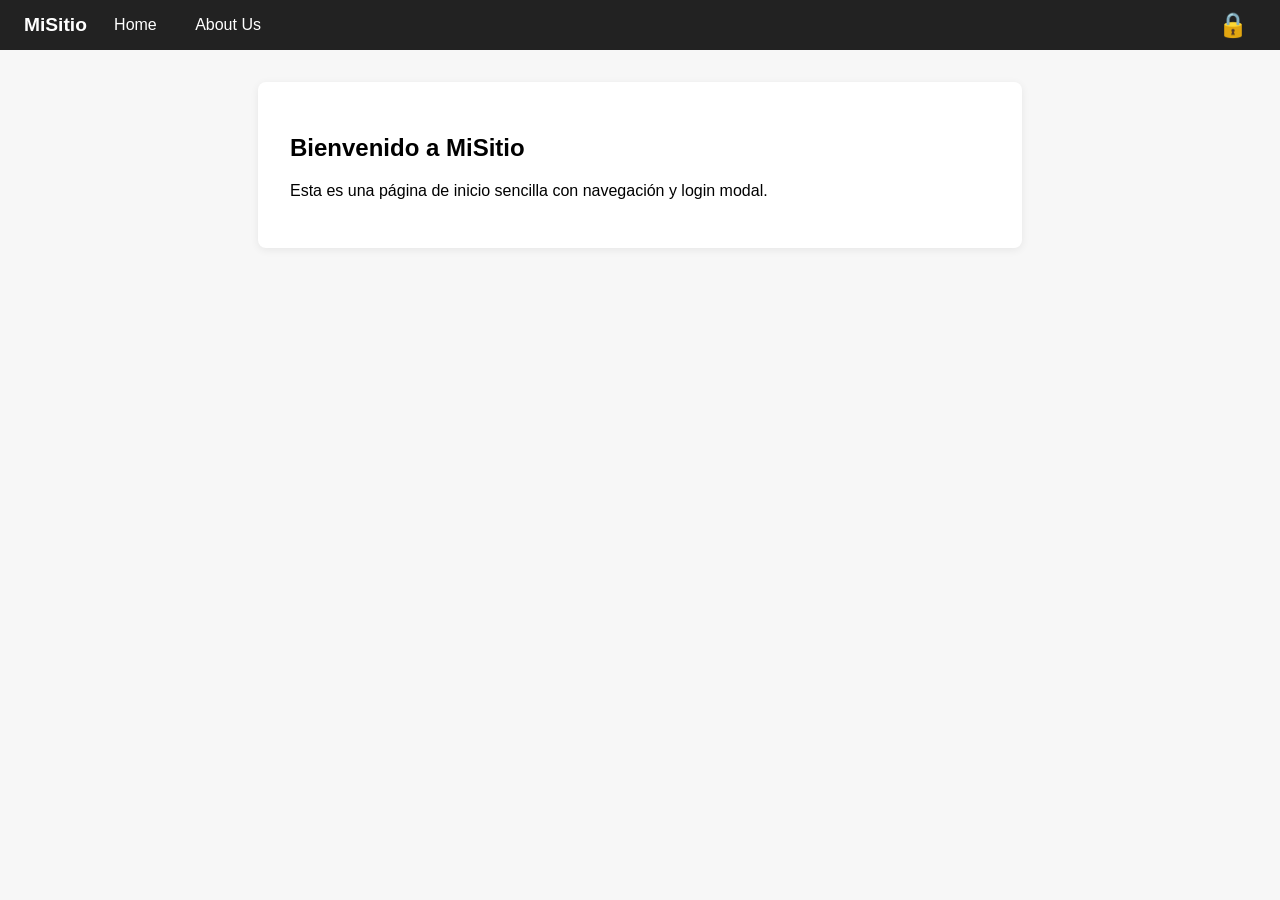
==== index.html @ cd6f2880 "Sistema Login Completo" ====
<!DOCTYPE html>
<html lang="es">
<head>
  <meta charset="UTF-8">
  <title>Página de Inicio</title>
  <link rel="stylesheet" href="estilos.css">
</head>
<body>
  <!-- Navbar -->
  <nav class="navbar">
    <div class="nav-left">
      <a href="index.html" class="nav-logo">MiSitio</a>
      <a href="index.html" class="nav-link">Home</a>
      <a href="about.html" class="nav-link">About Us</a>
    </div>
    <div class="nav-right">
      <span id="userName" class="user-name"></span>
      <button id="loginBtn" class="icon-btn" title="Login">
        <span class="login-icon">🔒</span>
      </button>
    </div>
  </nav>

  <!-- Secciones principales -->
  <main>
    <section id="home">
      <h1>Bienvenido a MiSitio</h1>
      <p>Esta es una página de inicio sencilla con navegación y login modal.</p>
    </section>
  </main>

  <!-- Modal de Login COMPLETAR -->
  <div id="loginModal" class="modal">
    <div class="modal-content">
      <span class="close" id="closeModal">&times;</span>
      <h2>Iniciar Sesión</h2>
      <form id="formLogin">
        <input type="text" id="login" placeholder="Usuario" required>
        <input type="password" id="password" placeholder="Contraseña" required>
        <button type="submit">Enviar</button>
      </form>
    </div>
  </div>

  <script src="app.js"></script>
</body>
</html>
---- estilos.css ----
.user-name {
	color: #fff;
	font-weight: 500;
	margin-right: 0.7rem;
	font-size: 1rem;
}

body {
	font-family: Arial, sans-serif;
	margin: 0;
	background: #f7f7f7;
}

/* Navbar */
.navbar {
	display: flex;
	justify-content: space-between;
	align-items: center;
	background: #222;
	color: #fff;
	padding: 0.5rem 1.5rem;
}
.nav-left {
	display: flex;
	align-items: center;
	gap: 1rem;
}
.nav-logo {
	font-weight: bold;
	color: #fff;
	text-decoration: none;
	font-size: 1.2rem;
}
.nav-link {
	color: #fff;
	text-decoration: none;
	padding: 0.3rem 0.7rem;
	border-radius: 3px;
	transition: background 0.2s;
}
.nav-link:hover {
	background: #444;
}
.nav-right {
	display: flex;
	align-items: center;
}
.icon-btn {
	background: none;
	border: none;
	cursor: pointer;
	font-size: 1.5rem;
	color: #fff;
	padding: 0.2rem 0.5rem;
	border-radius: 50%;
	transition: background 0.2s;
}
.icon-btn:hover {
	background: #444;
}

main {
	max-width: 700px;
	margin: 2rem auto;
	background: #fff;
	padding: 2rem;
	border-radius: 8px;
	box-shadow: 0 2px 8px rgba(0,0,0,0.07);
}

/* Modal */
.modal {
	display: none;
	position: fixed;
	z-index: 1000;
	left: 0;
	top: 0;
	width: 100vw;
	height: 100vh;
	overflow: auto;
	background: rgba(0,0,0,0.3);
}
.modal-content {
	background: #fff;
	margin: 7% auto;
	padding: 2rem 2rem 1.5rem 2rem;
	border-radius: 8px;
	width: 100%;
	max-width: 350px;
	position: relative;
	box-shadow: 0 2px 12px rgba(0,0,0,0.15);
}
.close {
	position: absolute;
	top: 10px;
	right: 15px;
	font-size: 1.5rem;
	color: #888;
	cursor: pointer;
	transition: color 0.2s;
}
.close:hover {
	color: #222;
}

/* Formulario de login en el modal */
#formLogin {
	display: flex;
	flex-direction: column;
	gap: 1rem;
	margin-top: 1rem;
}
#formLogin input[type="text"],
#formLogin input[type="password"] {
	padding: 0.5rem;
	border: 1px solid #bbb;
	border-radius: 4px;
	font-size: 1rem;
}
#formLogin button {
	background: #222;
	color: #fff;
	border: none;
	padding: 0.6rem;
	border-radius: 4px;
	font-size: 1rem;
	cursor: pointer;
	transition: background 0.2s;
}
#formLogin button:hover {
	background: #444;
}
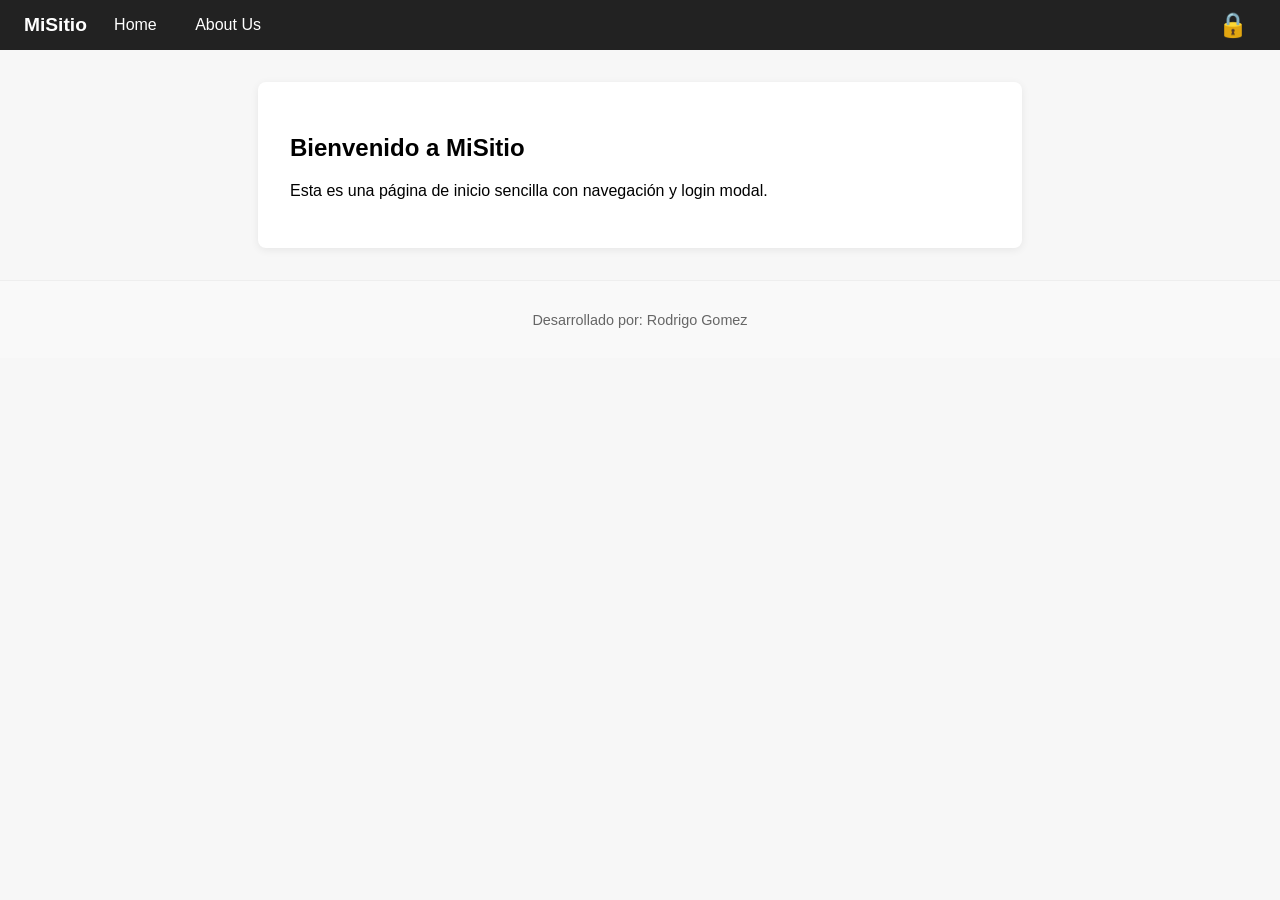
==== commit 2f1c2221: "Agregue nombre al footer" ====
--- a/index.html
+++ b/index.html
@@ -29,7 +29,7 @@
     </section>
   </main>
 
-  <!-- Modal de Login COMPLETAR -->
+  <!-- Modal de Login -->
   <div id="loginModal" class="modal">
     <div class="modal-content">
       <span class="close" id="closeModal">&times;</span>
@@ -42,6 +42,11 @@
     </div>
   </div>
 
+  <!-- PIE DE PÁGINA CON TU NOMBRE -->
+  <footer style="text-align: center; margin-top: 2rem; padding: 1rem; color: #666; border-top: 1px solid #eee;">
+    <p>Desarrollado por: Rodrigo Gomez</p>
+  </footer>
+
   <script src="app.js"></script>
 </body>
 </html>
--- a/estilos.css
+++ b/estilos.css
@@ -130,3 +130,13 @@
 #formLogin button:hover {
 	background: #444;
 }
+
+footer {
+    text-align: center;
+    margin-top: 3rem;
+    padding: 1.5rem;
+    color: #666;
+    border-top: 1px solid #eee;
+    background: #f9f9f9;
+    font-size: 0.9rem;
+}
